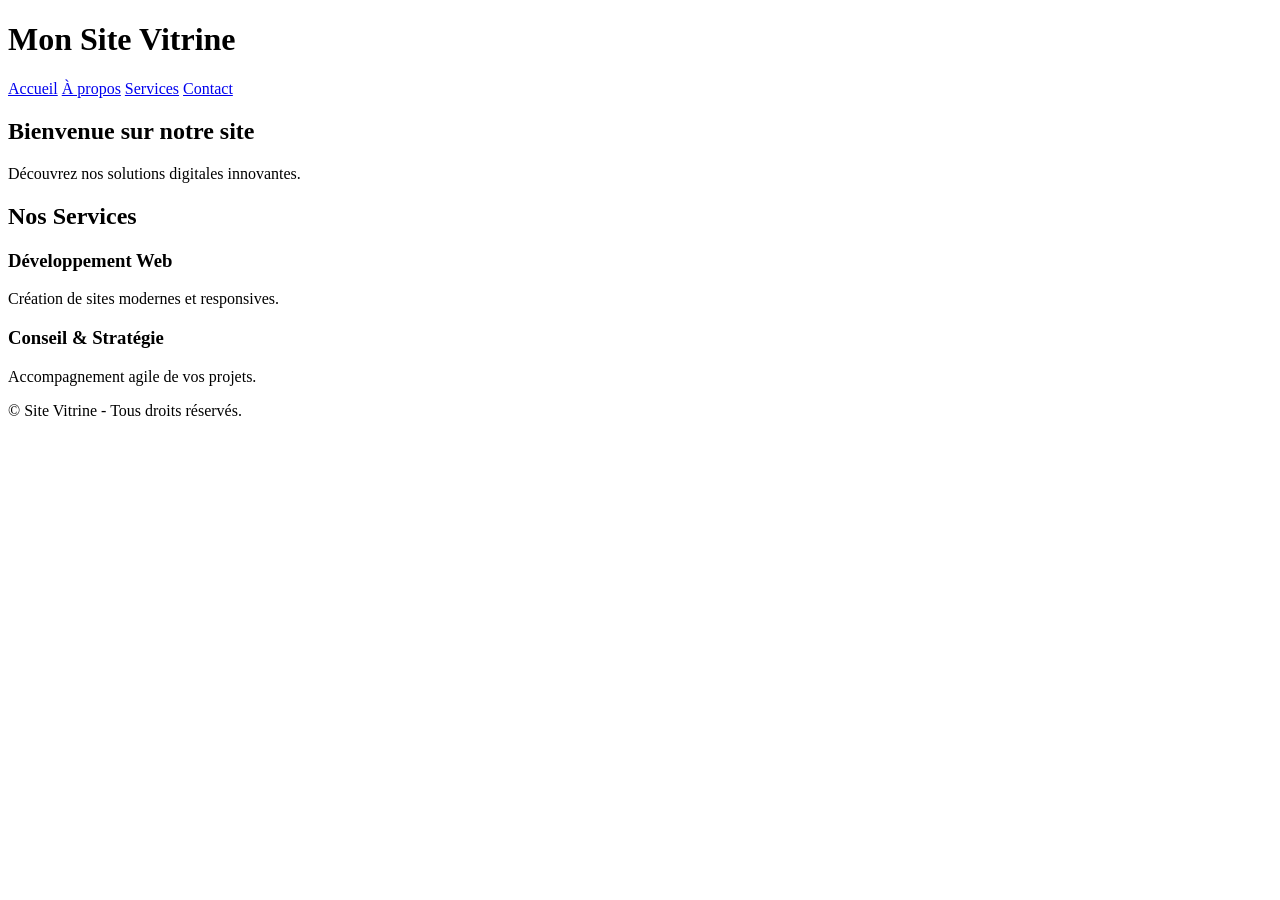
==== index.html @ b34861c3 "feat: enrichir la section services" ====
<!DOCTYPE html>
<html lang="fr">
<head>
    <meta charset="UTF-8">
    <meta name="viewport" content="width=device-width, initial-scale=1.0">
    <title>Site Vitrine</title>
    <link rel="stylesheet" href="css/style.css">
</head>
<body>
    <header>
        <h1>Mon Site Vitrine</h1>
        <nav>
            <a href="index.html">Accueil</a>
            <a href="about.html">À propos</a>
            <a href="#services">Services</a>
            <a href="contact.html">Contact</a>
        </nav>
    </header>

    <main>
        <section id="accueil">
            <h2>Bienvenue sur notre site</h2>
            <p>Découvrez nos solutions digitales innovantes.</p>
        </section>

        <section id="services">
            <h2>Nos Services</h2>
            <article>
                <h3>Développement Web</h3>
                <p>Création de sites modernes et responsives.</p>
            </article>
            <article>
                <h3>Conseil & Stratégie</h3>
                <p>Accompagnement agile de vos projets.</p>
            </article>
        </section>
    </main>

    <footer>
        <p>&copy; <span id="year"></span> Site Vitrine - Tous droits réservés.</p>
    </footer>

    <script src="js/script.js"></script>
</body>
</html>
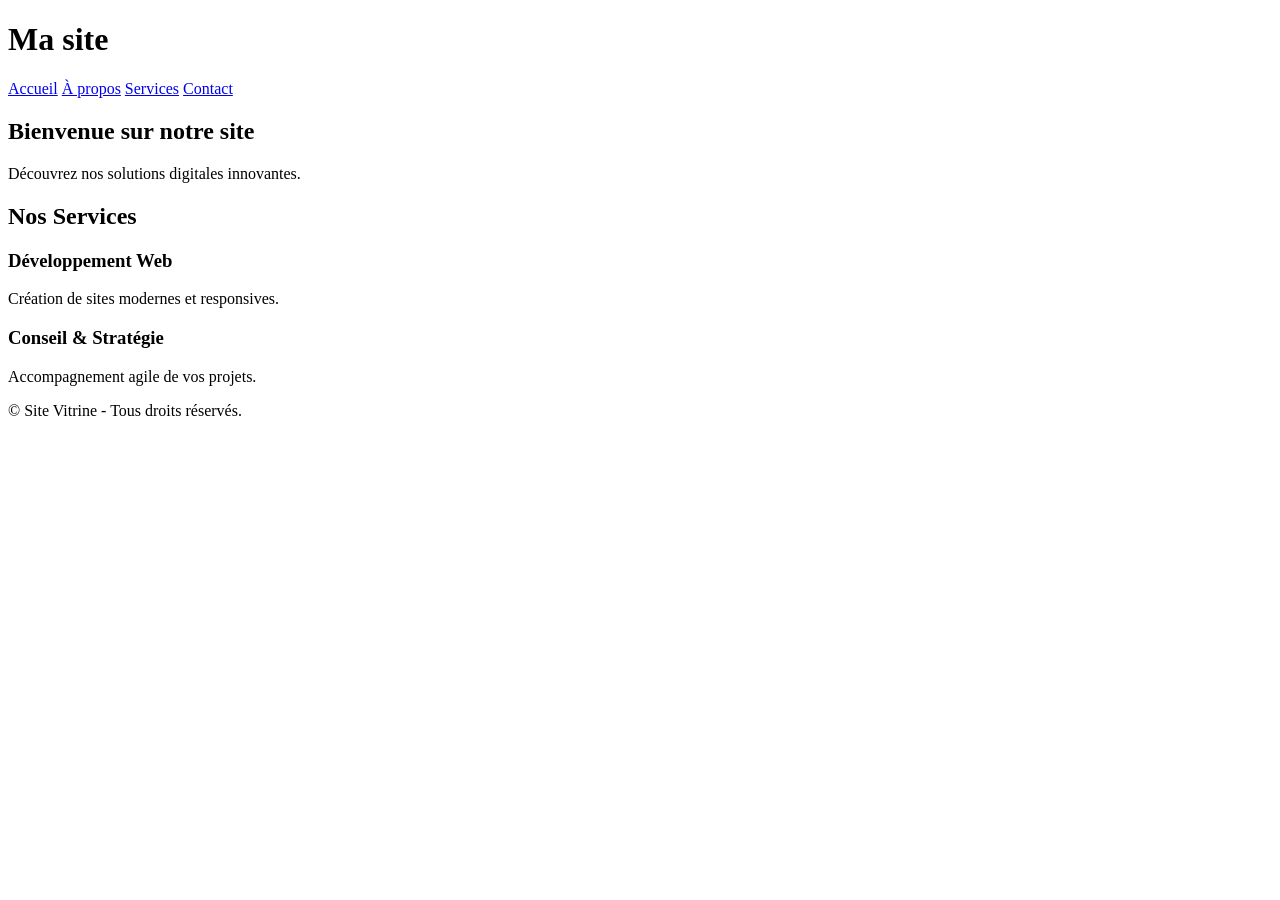
==== commit be87db4c: "modification de titre" ====
--- a/index.html
+++ b/index.html
@@ -8,7 +8,7 @@
 </head>
 <body>
     <header>
-        <h1>Mon Site Vitrine</h1>
+        <h1>Ma site </h1>
         <nav>
             <a href="index.html">Accueil</a>
             <a href="about.html">À propos</a>
